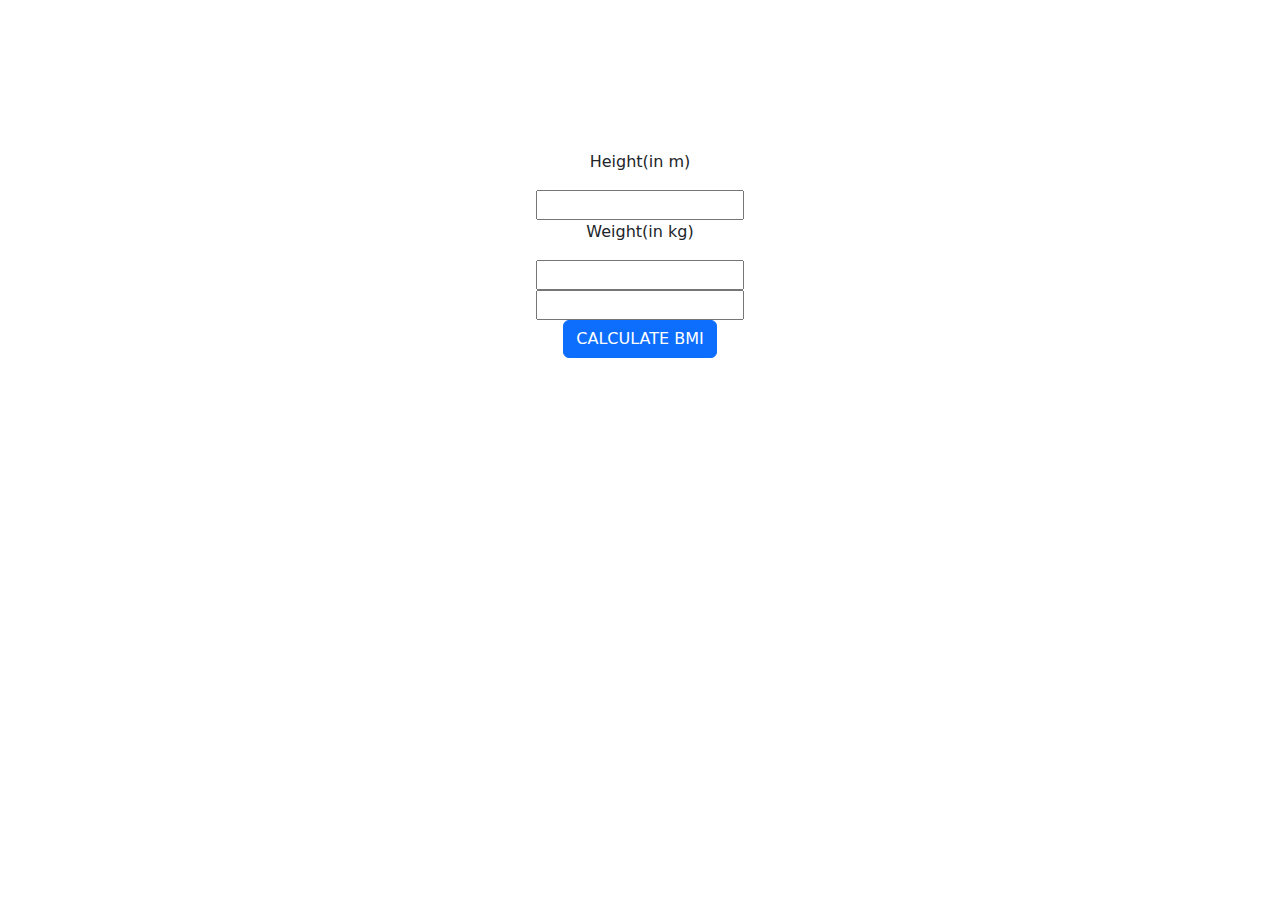
==== BMI-CALCULATOR/index.html @ 88af2977 "Add files via upload" ====
<!DOCTYPE html>
<html lang="en">
<head>
    <meta charset="UTF-8">
    <meta name="viewport" content="width=device-width, initial-scale=1.0">
    <title>BMI Calculator</title>
    <link rel="stylesheet" href="https://cdn.jsdelivr.net/npm/bootstrap@5.3.3/dist/css/bootstrap.min.css" >
    <script src="logic.js"></script>
</head>
<body>
    <div style="text-align: center; margin-top: 150px;">
       <p>Height(in m)</p> 
        <input type="text" id="height" oninput="getValues()">
        <p>Weight(in kg)</p>
        <input type="text" id="weight" oninput="getValues()">
        <br>
        <input type="text" id="output" readonly>
        <br>
        <button class="btn btn-primary" onclick="calculate()">CALCULATE BMI</button>
        <p id="statement"></p>
        
    </div>
</body>
</html>
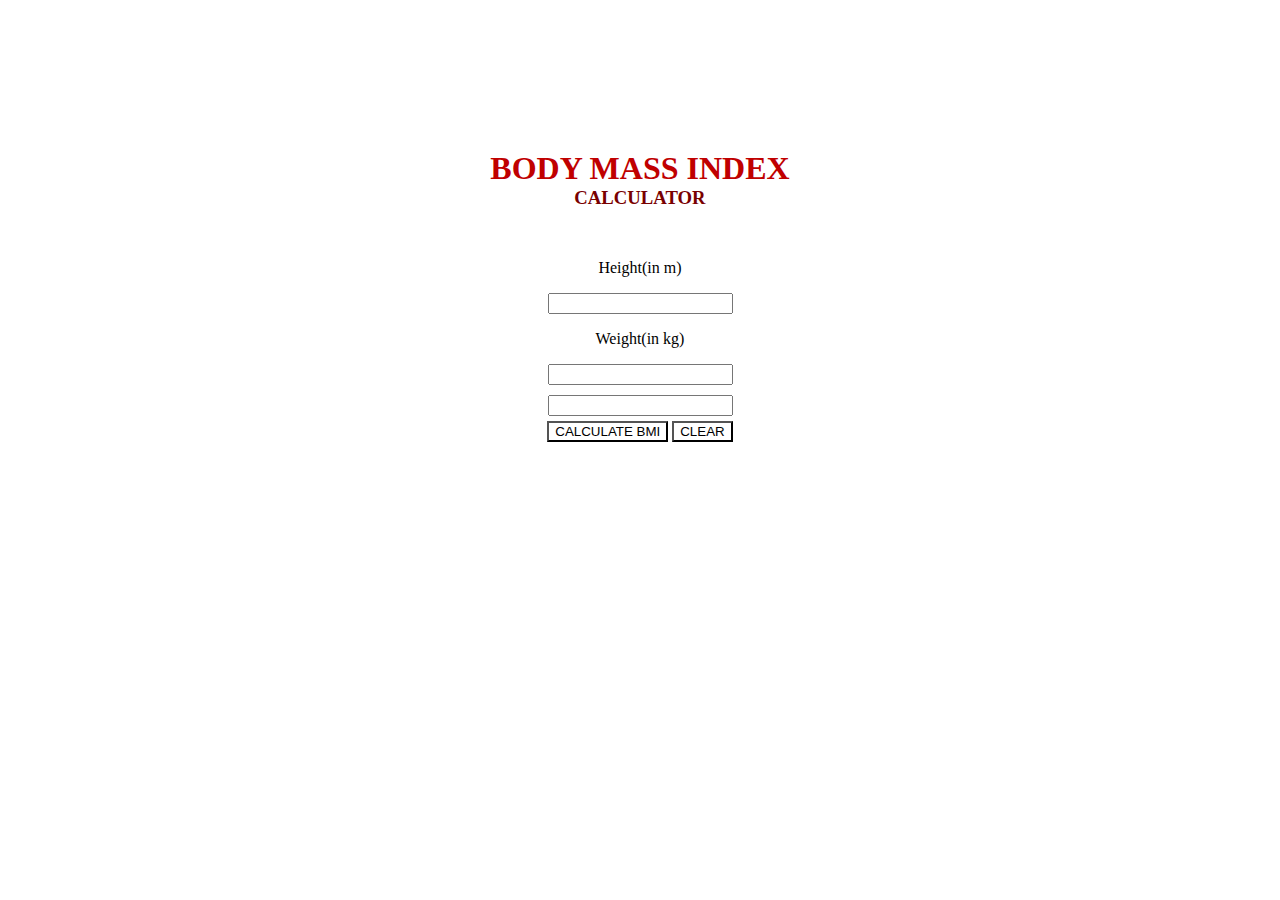
==== commit 06e5167b: "Add files via upload" ====
--- a/BMI-CALCULATOR/index.html
+++ b/BMI-CALCULATOR/index.html
@@ -4,11 +4,13 @@
     <meta charset="UTF-8">
     <meta name="viewport" content="width=device-width, initial-scale=1.0">
     <title>BMI Calculator</title>
-    <link rel="stylesheet" href="https://cdn.jsdelivr.net/npm/bootstrap@5.3.3/dist/css/bootstrap.min.css" >
+    <link rel="stylesheet" href="design.css" >
     <script src="logic.js"></script>
 </head>
 <body>
-    <div style="text-align: center; margin-top: 150px;">
+    <h1>BODY MASS INDEX</h1>
+    <h3>CALCULATOR</h3>
+    <div >
        <p>Height(in m)</p> 
         <input type="text" id="height" oninput="getValues()">
         <p>Weight(in kg)</p>
@@ -16,7 +18,8 @@
         <br>
         <input type="text" id="output" readonly>
         <br>
-        <button class="btn btn-primary" onclick="calculate()">CALCULATE BMI</button>
+        <button onclick="calculate()">CALCULATE BMI</button>
+        <button onclick="clearAll()">CLEAR</button>
         <p id="statement"></p>
         
     </div>
--- a/BMI-CALCULATOR/design.css
+++ b/BMI-CALCULATOR/design.css
@@ -0,0 +1,26 @@
+h1{
+    text-align: center;
+    margin-top: 150px;
+    margin-bottom: 0;
+    color: rgb(192, 0, 0);
+}
+h3{
+    text-align: center;
+    margin-top: 0;
+    color: rgb(121, 0, 0);
+}
+div{
+    margin-top: 50px;
+    text-align: center;
+}
+#output{
+    margin-top: 10px;
+}
+button{
+    background-color: white;
+    margin-top: 5px;
+}
+button:hover{
+  background-color: rgb(192, 0, 0) ;
+  color: white;
+}